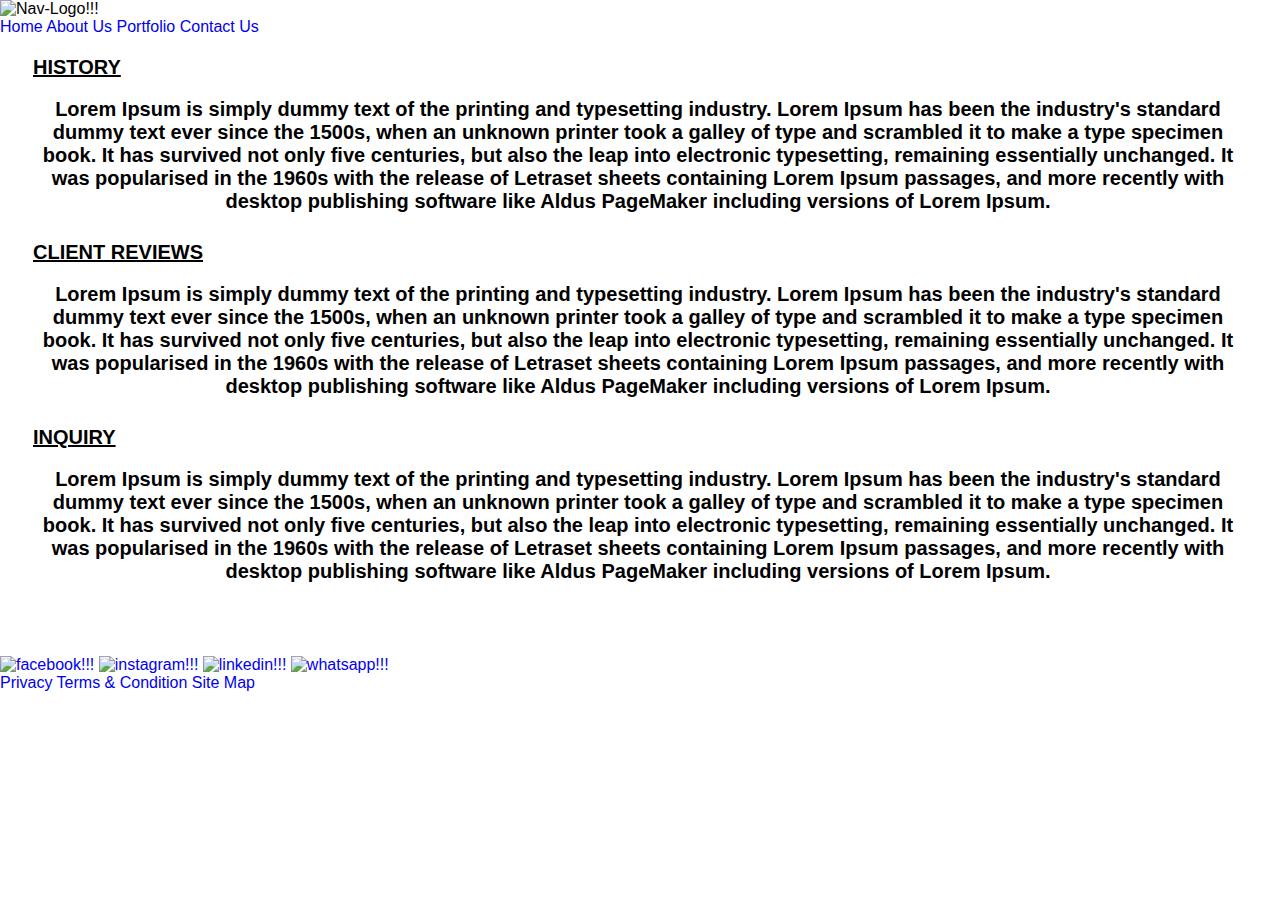
==== webportfolio/about-us/index.html @ 7494624d "adding files" ====
<!DOCTYPE html>
<html lang="en">

<head>
    <meta charset="UTF-8">
    <meta http-equiv="X-UA-Compatible" content="IE=edge">
    <meta name="viewport" content="width=device-width, initial-scale=1.0">

    <!-- Stylesheets HEADER + PAGE STYLES + FOOTER -->
    <link rel="stylesheet" href="style.css">
    <link rel="stylesheet" href="/header.css">
    <link rel="stylesheet" href="/footer.css">

    <title>Vishal - About</title>
</head>

<body>
    <!-- !!! Header !!! -->
    <header>
        <nav>
            <div class="navcontainer">
                <div class="navlogo">
                    <img src="/images/vs logo.png" alt="Nav-Logo!!!">
                </div>
                <div class="navlinks">
                    <a href="/" class="nav-link">Home</a>
                    <a href="/about-us/" class="nav-link active">About Us</a>
                    <a href="/portfolio/" class="nav-link">Portfolio</a>
                    <a href="/contact-us/" class="nav-link">Contact Us</a>
                </div>
            </div>
        </nav>
    </header>


    <!-- MAIN PAGE ELEMENTS -->
    <main>
        <div class="container">
            <div class="about-group">
                <h2>History</h2>
                <p>Lorem Ipsum is simply dummy text of the printing and typesetting industry. Lorem Ipsum has been the industry's standard
                    dummy text ever since the 1500s, when an unknown printer took a galley of type and scrambled it to make a type specimen
                    book. It has survived not only five centuries, but also the leap into electronic typesetting, remaining essentially unchanged.
                    It was popularised in the 1960s with the release of Letraset sheets containing Lorem Ipsum passages, and more recently with
                    desktop publishing software like Aldus PageMaker including versions of Lorem Ipsum.</p>
            </div>
            <div class="about-group">
                <h2>Client Reviews</h2>
                <p>Lorem Ipsum is simply dummy text of the printing and typesetting industry. Lorem Ipsum has been the industry's standard
                    dummy text ever since the 1500s, when an unknown printer took a galley of type and scrambled it to make a type specimen
                    book. It has survived not only five centuries, but also the leap into electronic typesetting, remaining essentially unchanged.
                    It was popularised in the 1960s with the release of Letraset sheets containing Lorem Ipsum passages, and more recently with
                    desktop publishing software like Aldus PageMaker including versions of Lorem Ipsum.</p>
            </div>
            <div class="about-group">
                <h2>Inquiry</h2>
                <p>Lorem Ipsum is simply dummy text of the printing and typesetting industry. Lorem Ipsum has been the industry's standard
                    dummy text ever since the 1500s, when an unknown printer took a galley of type and scrambled it to make a type specimen
                    book. It has survived not only five centuries, but also the leap into electronic typesetting, remaining essentially unchanged.
                    It was popularised in the 1960s with the release of Letraset sheets containing Lorem Ipsum passages, and more recently with
                    desktop publishing software like Aldus PageMaker including versions of Lorem Ipsum.</p>
            </div>
        </div>
    </main>

    <!-- !!! Footer !!! -->
    <footer>
        <div class="footercontainer">
            <div class="footer-social">
                <a href="#" class="footer-social_link"><img src="/images/icons/Image 3.png" alt="facebook!!!"></a>
                <a href="#" class="footer-social_link"><img src="/images/icons/Image 4.png" alt="instagram!!!"></a>
                <a href="#" class="footer-social_link"><img src="/images/icons/Image 5.png" alt="linkedin!!!"></a>
                <a href="#" class="footer-social_link"><img src="/images/icons/Image 6.png" alt="whatsapp!!!"></a>
            </div>
            <div class="footer-nav">
                <a href="#" class="footer-nav_link">Privacy</a>
                <a href="#" class="footer-nav_link">Terms & Condition</a>
                <a href="#" class="footer-nav_link">Site Map</a>
            </div>
        </div>
    </footer>
</body>

</html>
---- webportfolio/about-us/style.css ----
/* CSS Reset */
* {
    padding: 0;
    margin: 0;
    box-sizing: border-box;
}

html,
body {
    font-family: Arial;
}

/* Common Tags */
a {
    text-decoration: none;
}
/* Container */
.container {
    margin: 0 auto;
    max-width: 1210px;
}
.about-group {
    margin-bottom: 28px;
}
.about-group h2 {
    font-size: 20px;
    font-weight: 600;
    line-height: 23px;
    text-decoration: underline;
    text-transform: uppercase;
    margin-bottom: 19px;
}
.about-group p {
    text-align: center;
    font-size: 20px;
    font-weight: 600;
    line-height: 23px;
}

/* MAIN PAGE ELEMENT */

main {
    padding: 20px 0 45px 0;
}

/* Responsive Part */
@media screen and (max-width: 1280px) {
    .container {
        margin: 0 33px;
    }
}
@media screen and (max-width: 1115px) {
    .about-group p {
        font-size: 18px;
        line-height: 21px;
    }
}

@media screen and (max-width: 768px) {
    main {
        padding: 46px 0 62px 0;
    }
    .about-group {
        margin-bottom: 56px;
    }
    .about-group h2,
    .about-group p {
        text-align: center;
        font-size: 10px;
        line-height: 11px;
    }
}
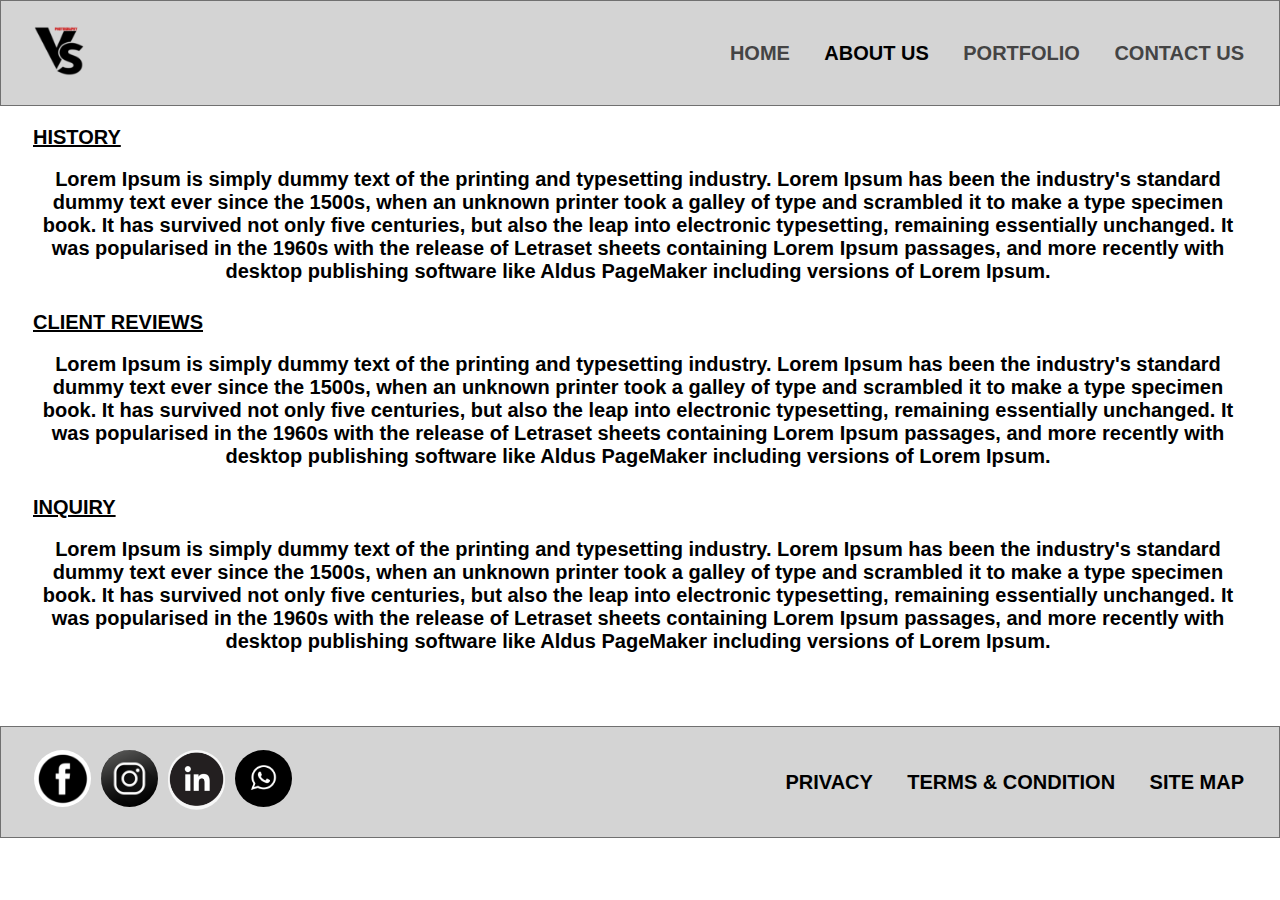
==== commit baa1a01e: "hggjghjghjg" ====
--- a/webportfolio/about-us/index.html
+++ b/webportfolio/about-us/index.html
@@ -8,8 +8,8 @@
 
     <!-- Stylesheets HEADER + PAGE STYLES + FOOTER -->
     <link rel="stylesheet" href="style.css">
-    <link rel="stylesheet" href="/header.css">
-    <link rel="stylesheet" href="/footer.css">
+    <link rel="stylesheet" href="../header.css">
+    <link rel="stylesheet" href="../footer.css">
 
     <title>Vishal - About</title>
 </head>
@@ -20,13 +20,13 @@
         <nav>
             <div class="navcontainer">
                 <div class="navlogo">
-                    <img src="/images/vs logo.png" alt="Nav-Logo!!!">
+                    <img src="../images/vs logo.png" alt="Nav-Logo!!!">
                 </div>
                 <div class="navlinks">
-                    <a href="/" class="nav-link">Home</a>
-                    <a href="/about-us/" class="nav-link active">About Us</a>
-                    <a href="/portfolio/" class="nav-link">Portfolio</a>
-                    <a href="/contact-us/" class="nav-link">Contact Us</a>
+                    <a href="../index.html" class="nav-link">Home</a>
+                    <a href="" class="nav-link active">About Us</a>
+                    <a href="../portfolio/index.html" class="nav-link">Portfolio</a>
+                    <a href="../contact-us/index.html" class="nav-link">Contact Us</a>
                 </div>
             </div>
         </nav>
@@ -67,10 +67,10 @@
     <footer>
         <div class="footercontainer">
             <div class="footer-social">
-                <a href="#" class="footer-social_link"><img src="/images/icons/Image 3.png" alt="facebook!!!"></a>
-                <a href="#" class="footer-social_link"><img src="/images/icons/Image 4.png" alt="instagram!!!"></a>
-                <a href="#" class="footer-social_link"><img src="/images/icons/Image 5.png" alt="linkedin!!!"></a>
-                <a href="#" class="footer-social_link"><img src="/images/icons/Image 6.png" alt="whatsapp!!!"></a>
+                <a href="#" class="footer-social_link"><img src="../images/icons/Image 3.png" alt="facebook!!!"></a>
+                <a href="#" class="footer-social_link"><img src="../images/icons/Image 4.png" alt="instagram!!!"></a>
+                <a href="#" class="footer-social_link"><img src="../images/icons/Image 5.png" alt="linkedin!!!"></a>
+                <a href="#" class="footer-social_link"><img src="../images/icons/Image 6.png" alt="whatsapp!!!"></a>
             </div>
             <div class="footer-nav">
                 <a href="#" class="footer-nav_link">Privacy</a>
--- a/webportfolio/header.css
+++ b/webportfolio/header.css
@@ -0,0 +1,53 @@
+nav{
+    background-color: #D4D4D4;
+    border: 1px solid #707070;
+    padding: 25px 0;
+}
+.navcontainer{
+    margin: 0 auto;
+    max-width: 1210px;
+    display: flex;
+    justify-content: space-between;
+    align-items: center;
+}
+.navlogo{
+    margin-right: 10px;
+    width: 50px;
+}
+.navlogo img{
+    width: 100%;
+}
+.nav-link{
+    font-size: 20px;
+    line-height: 23px;
+    font-weight: 600;
+    color: #444;
+    text-transform: uppercase;
+    transition: all 0.4s;
+}
+.active, .nav-link:hover{
+    color: #000;
+}
+.nav-link:not(:last-of-type){
+    margin-right: 30px;
+}
+
+/* Responsive Part */
+
+@media screen and (max-width:1280px){
+    .navcontainer{
+        margin: 0 33px;
+    }
+}
+
+@media screen and (max-width:768px){
+    .navlogo{
+        width: 44px;
+    }
+    .nav-link{
+        font-size: 10px;
+    }
+    .nav-link:not(:last-of-type){
+        margin-right: 10px;
+    }
+}--- a/webportfolio/footer.css
+++ b/webportfolio/footer.css
@@ -0,0 +1,53 @@
+footer{
+    background-color: #D4D4D4;
+    border: 1px solid #707070;
+    padding: 23px 0;
+}
+.footercontainer{
+    margin: 0 auto;
+    max-width: 1210px;
+    display: flex;
+    justify-content: space-between;
+    align-items: center;
+}
+.footer-social{
+    display: flex;
+    flex-direction: row;
+}
+.footer-social_link{
+    margin-right: 10px;
+}
+.footer-nav_link{
+    font-size: 20px;
+    line-height: 23px;
+    font-weight: 600;
+    color: #000;
+    text-transform: uppercase;
+}
+.footer-nav_link:not(:last-of-type){
+    margin-right: 30px;
+}
+
+/* Responsie Footer */
+
+@media screen and (max-width:1280px){
+    .footercontainer{
+        margin: 0 33px;
+    }
+}
+
+@media screen and (max-width:768px){
+    .footer-nav_link{
+        font-size: 10px;
+    }
+    .footer-nav_link:not(:last-of-type){
+        margin-right: 10px;
+    }
+    .footer-social_link{
+        max-width: 25px;
+        margin-right: 5px;
+    }
+    .footer-social_link img{
+        width: 100%;
+    }
+}